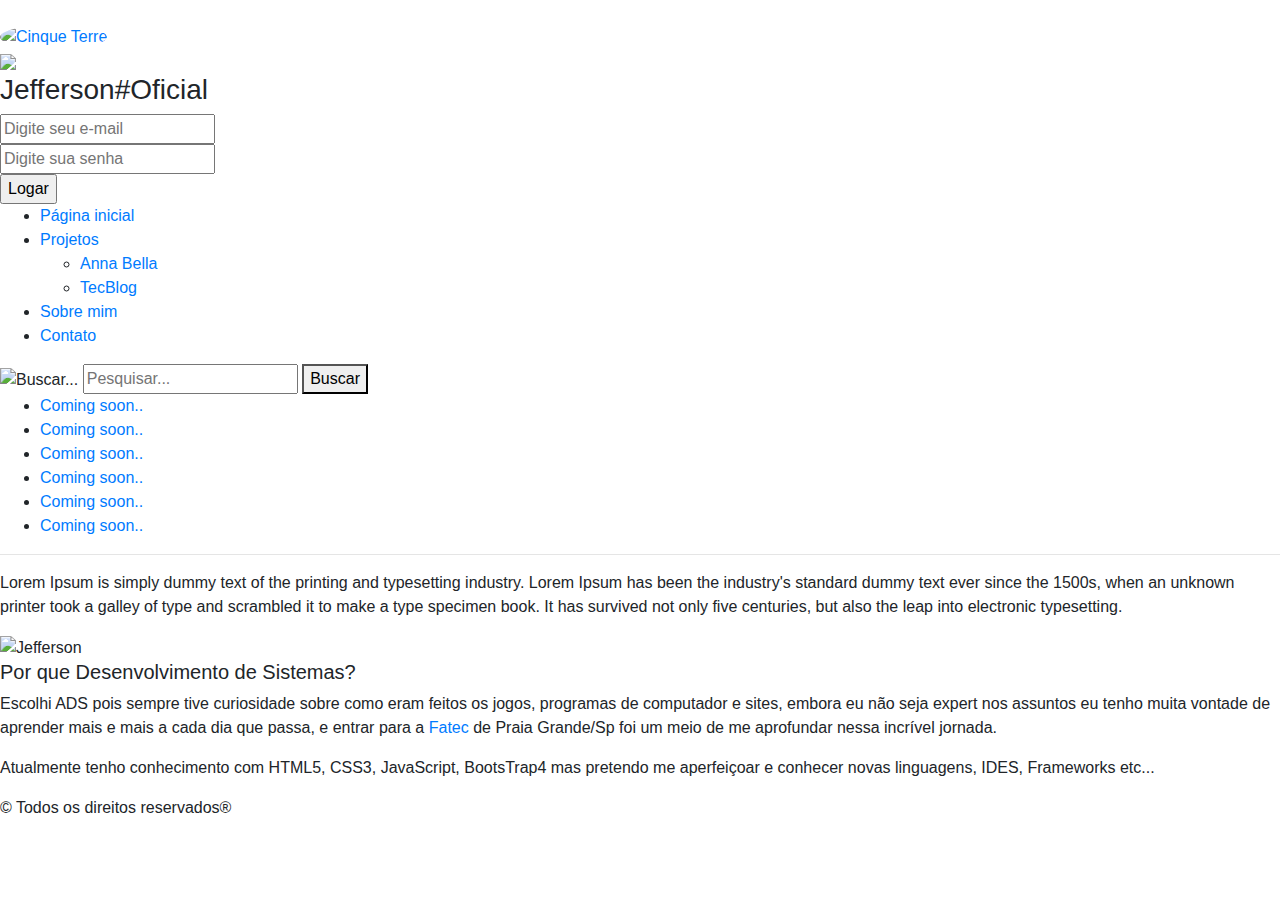
==== index.html @ c9321bf1 "correção" ====
<!DOCTYPE html>
<html>
<head>
	<title>Meu portfólio</title>
	<meta charset="utf-8">
	<link rel="stylesheet" href="https://maxcdn.bootstrapcdn.com/bootstrap/4.4.1/css/bootstrap.min.css">​
	 <script src="https://ajax.googleapis.com/ajax/libs/jquery/3.4.1/jquery.min.js"></script>​
	 <script src="https://cdnjs.cloudflare.com/ajax/libs/popper.js/1.16.0/umd/popper.min.js"></script>​
	 <script src="https://maxcdn.bootstrapcdn.com/bootstrap/4.4.1/js/bootstrap.min.js"></script>​
	 <link rel="stylesheet" type="text/css" href="css/index.css">
</head>
<body id="home">
	<div id="principal">
		<div id="cabecalho">           <!--Inicio cabeçalho-->

			<div id="foto">
				<a href="index.html"><img src="imagens/eu.jpeg" class="rounded-circle" alt="Cinque Terre" width="150px" height="150px">
				</a>
				
				<div id="imagem-codigo">
					<img src="imagens/codigo.png" >
				</div>				
			</div>
			<h3>Jefferson#Oficial</h3>	  
			
			<div id="form">                      <!--formulario topo-->			
		
				<form action="">
		
					<div class="login">
						<input class="email" type="text" name="email" id="email" placeholder="Digite seu e-mail">
					</div>
			
					<div>
						<input class="senha" type="password" name="senha" id="senha" placeholder="Digite sua senha">
					</div>
		
					<div>
						<input class="submit" type="submit" value="Logar">
					</div>
			
				</form>               		
			</div>               <!--fim formulario topo-->

		</div>		
<!------------------------------Fim cabecalho--------------------->

		<div class="clear" id="menu"> <!--navbar-->
			<div id="navbar">
				<ul>
					<li class="inicio, primeiro"><a href="index.html">Página inicial</a></li>
					<li><a href="">Projetos</a>

						<ul>
							<li class="primeiro"><a href="https://jef1110.github.io/modelo-Anna-Bella/" target="_blank">Anna Bella</a></li>
							<li class="primeiro"><a href="https://jef1110.github.io/tecblog/" target="_blank">TecBlog</a></li>
						</ul>

					<li class="sobre">
						<a href="sobre-mim.html">Sobre mim</a>
					</li> 

					<li class="contato">
						<a href="contato.html">Contato</a>
					</li>	
					
				</ul>
			</div>
			<div id="divBusca">
				<img src="imagens/lupa.png" width="25px" height="25px" alt="Buscar..."/>
				<input type="text" id="txtBusca" placeholder="Pesquisar..."/>
				<button id="btnBusca">Buscar</button>
			</div>
		</div> <!-- Fim navbar-->

		<div id="conteudos">	

			<div class="conteudo-lateral"><!--Conteudo lateral-->
				<ul id="menu-lateral">

					<li class="link1">
						<a href="index.html">Coming soon..</a> 
					</li>
					<li class="link2">
						<a href="index.html">Coming soon..</a> 
					</li>	
					<li class="link3">
						<a href="index.html">Coming soon..</a>
					</li>
					<li class="link4">
						<a href="index.html">Coming soon..</a> 
					</li>
					<li class="link5">
						<a href="index.html">Coming soon..</a> 
					</li>
					<li class="link6">
						<a href="index.html">Coming soon..</a> 
					</li>
				</ul>
				<hr class="hr">
				<p>
					Lorem Ipsum is simply dummy text of the printing and typesetting industry. Lorem Ipsum has been the industry's standard dummy text ever since the 1500s, when an unknown printer took a galley of type and scrambled it to make a type specimen book. It has survived not only five centuries, but also the leap into electronic typesetting.
				</p>

			</div><!--fim conteudo lateral-->

			<!--Conteudo central-->

			<div class="conteudo-central">
				<div>
					<img src="imagens/eu-inicial.jpeg" alt="Jefferson" width="650px" height="400px">
					<div class="texto-central">
						<h5>Por que Desenvolvimento de Sistemas?</h5>
						<p>Escolhi ADS pois sempre tive curiosidade sobre como eram feitos os jogos, programas de computador e sites, embora eu não seja expert nos assuntos eu tenho muita vontade de aprender mais e mais a cada dia que passa, e entrar para a <a href="https://fatecpg.edu.br/" target="_blank">Fatec</a>  de Praia Grande/Sp foi um meio de me aprofundar nessa incrível jornada.</p>
						<p>Atualmente tenho conhecimento com HTML5, CSS3, JavaScript, BootsTrap4 mas pretendo me aperfeiçoar e conhecer novas linguagens, IDES, Frameworks etc...
						</p>  
					</div>
				</div>					
			</div>
			<div class="clear"></div>
		</div>

<!------------------------------Fim conteudo------------------------------------------------------------------------->
		<div id="rodape">
            &copy; Todos os direitos reservados&reg;
		</div>
	</div>
</body>
</html>


<!--<li class="inicio"><a href="index.html">Página inicial</a></li>
				<li><a href="">Projetos</a>
					<ul>
						<li><a href="https://jef1110.github.io/modelo-Anna-Bella/index.html" target="_blank">Anna Bella</a></li>
						<li><a href="https://jef1110.github.io/tecblog/" target="_blank">TecBlog</a></li>
					</ul>
				</li>
			-->
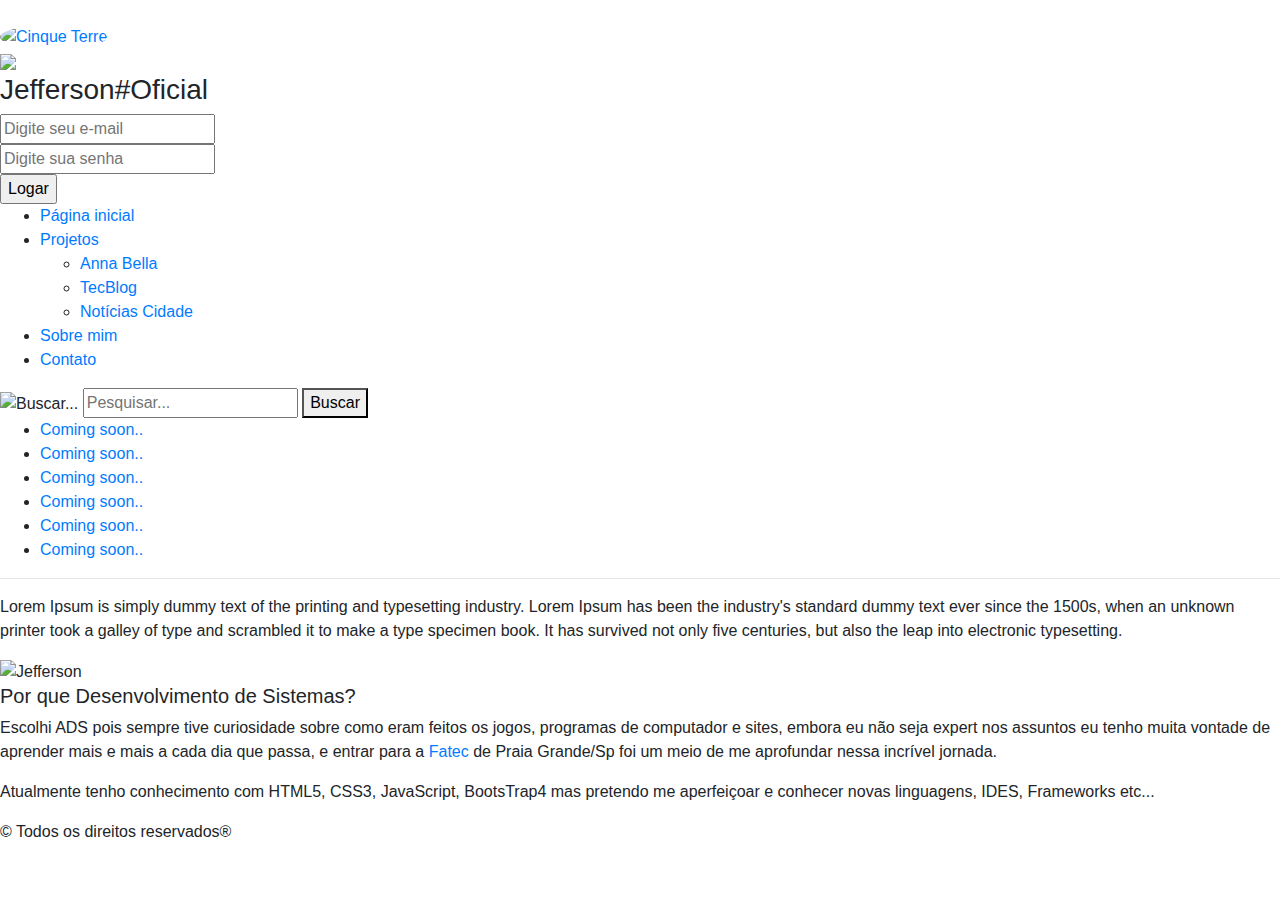
==== commit 26fdae58: "atualização" ====
--- a/index.html
+++ b/index.html
@@ -4,8 +4,7 @@
 	<title>Meu portfólio</title>
 	<meta charset="utf-8">
 	<link rel="stylesheet" href="https://maxcdn.bootstrapcdn.com/bootstrap/4.4.1/css/bootstrap.min.css">​
-	 <script src="https://ajax.googleapis.com/ajax/libs/jquery/3.4.1/jquery.min.js"></script>​
-	 <script src="https://cdnjs.cloudflare.com/ajax/libs/popper.js/1.16.0/umd/popper.min.js"></script>​
+​
 	 <script src="https://maxcdn.bootstrapcdn.com/bootstrap/4.4.1/js/bootstrap.min.js"></script>​
 	 <link rel="stylesheet" type="text/css" href="css/index.css">
 </head>
@@ -54,6 +53,7 @@
 						<ul>
 							<li class="primeiro"><a href="https://jef1110.github.io/modelo-Anna-Bella/" target="_blank">Anna Bella</a></li>
 							<li class="primeiro"><a href="https://jef1110.github.io/tecblog/" target="_blank">TecBlog</a></li>
+							<li class="primeiro"><a href="https://jef1110.github.io/noticias-cidade/" target="_blank">Notícias Cidade</a></li>
 						</ul>
 
 					<li class="sobre">
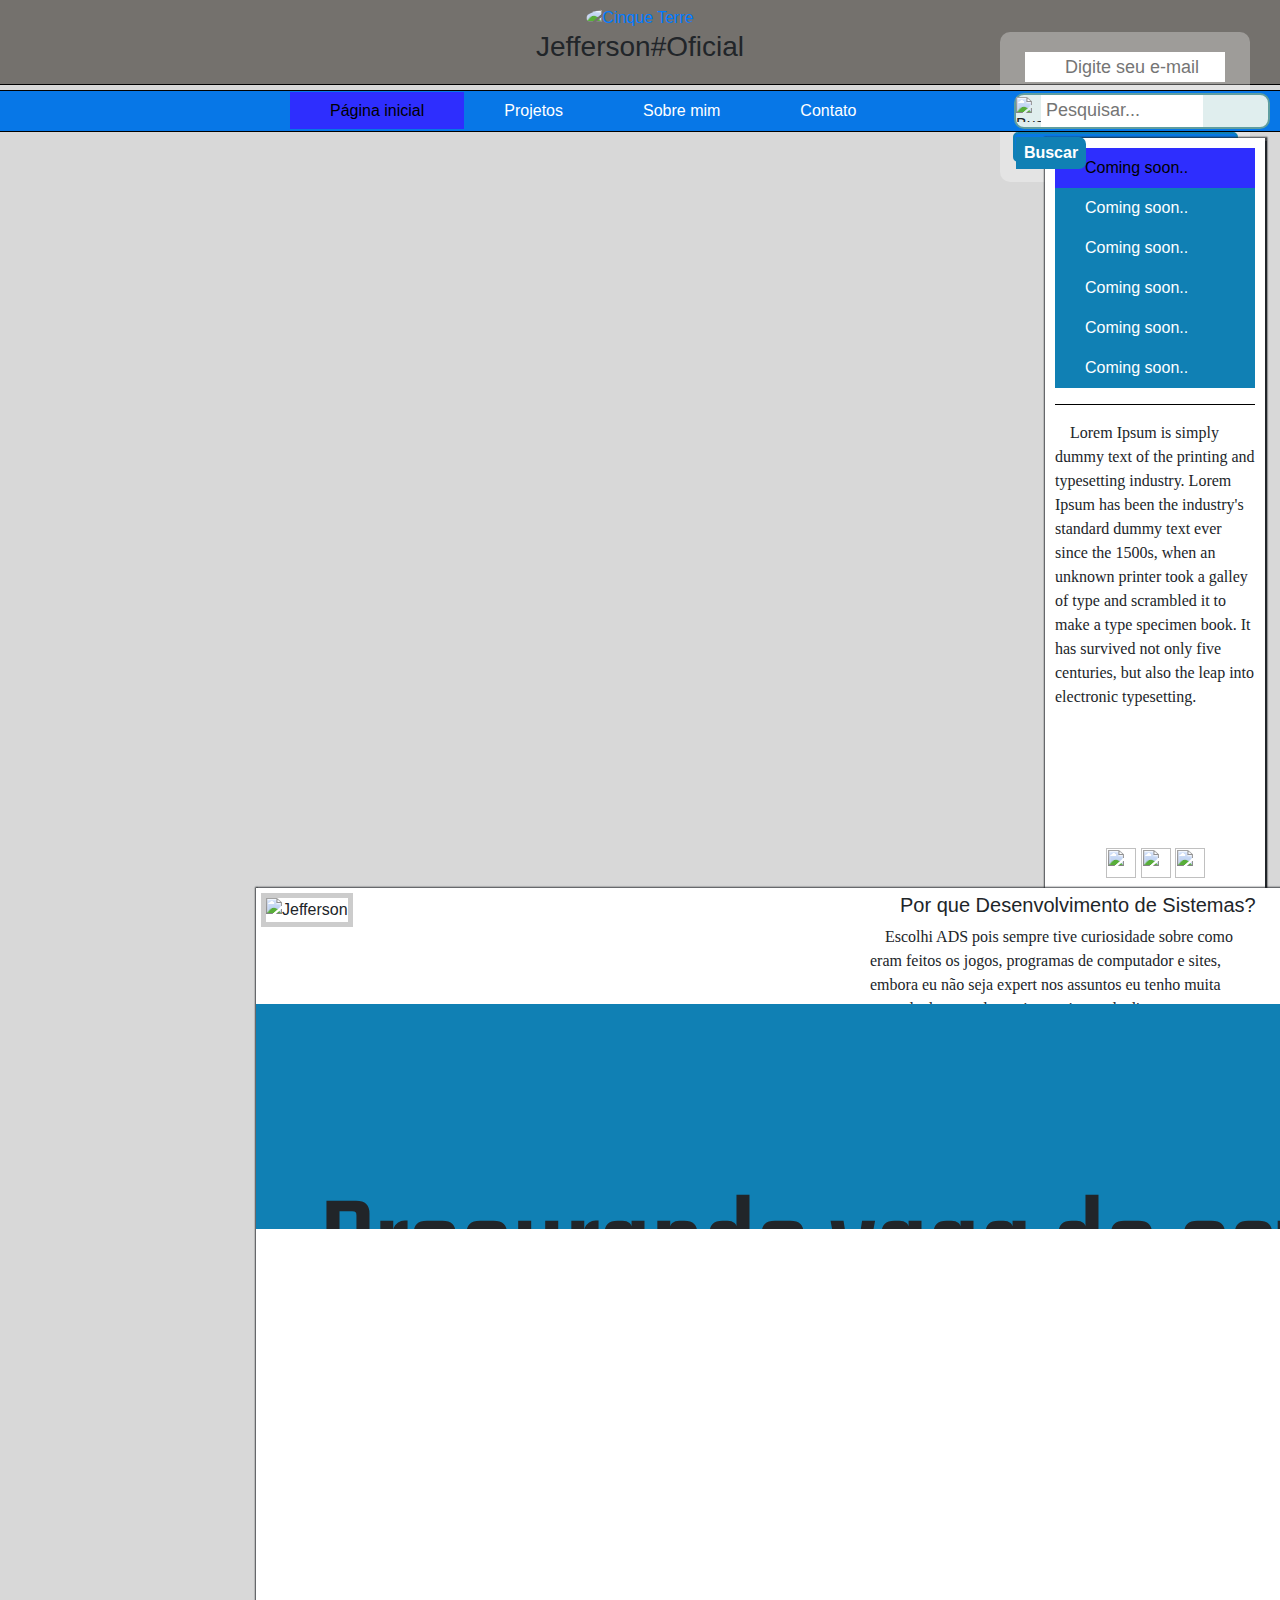
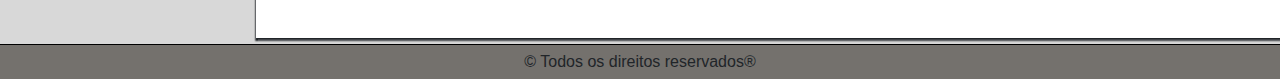
==== commit 32249a5f: "melhorias" ====
--- a/index.html
+++ b/index.html
@@ -7,6 +7,7 @@
 ​
 	 <script src="https://maxcdn.bootstrapcdn.com/bootstrap/4.4.1/js/bootstrap.min.js"></script>​
 	 <link rel="stylesheet" type="text/css" href="css/index.css">
+	 <link href="https://fonts.googleapis.com/css2?family=Teko:wght@500;600;700&display=swap" rel="stylesheet">
 </head>
 <body id="home">
 	<div id="principal">
@@ -47,7 +48,7 @@
 		<div class="clear" id="menu"> <!--navbar-->
 			<div id="navbar">
 				<ul>
-					<li class="inicio, primeiro"><a href="index.html">Página inicial</a></li>
+					<li class="inicio primeiro"><a href="index.html">Página inicial</a></li>
 					<li><a href="">Projetos</a>
 
 						<ul>
@@ -102,6 +103,12 @@
 					Lorem Ipsum is simply dummy text of the printing and typesetting industry. Lorem Ipsum has been the industry's standard dummy text ever since the 1500s, when an unknown printer took a galley of type and scrambled it to make a type specimen book. It has survived not only five centuries, but also the leap into electronic typesetting.
 				</p>
 
+				<div id="redes-sociais">
+					<a href="https://www.facebook.com/jefferson.leonardodasilva.9" target="_blank"><img src="imagens/facebook.png " width="30px" height="30px" alt=""></a>
+					<a href="https://github.com/jef1110" target="_blank"><img src="imagens/git.png " width="30px" height="30px" alt=""></a>
+					<a href="https://www.linkedin.com/in/jefferson-leonardo-268a591a2/" target="_blank"><img src="imagens/linkedin.png " width="30px" height="30px" alt=""></a>
+				</div>
+
 			</div><!--fim conteudo lateral-->
 
 			<!--Conteudo central-->
@@ -112,10 +119,20 @@
 					<div class="texto-central">
 						<h5>Por que Desenvolvimento de Sistemas?</h5>
 						<p>Escolhi ADS pois sempre tive curiosidade sobre como eram feitos os jogos, programas de computador e sites, embora eu não seja expert nos assuntos eu tenho muita vontade de aprender mais e mais a cada dia que passa, e entrar para a <a href="https://fatecpg.edu.br/" target="_blank">Fatec</a>  de Praia Grande/Sp foi um meio de me aprofundar nessa incrível jornada.</p>
-						<p>Atualmente tenho conhecimento com HTML5, CSS3, JavaScript, BootsTrap4 mas pretendo me aperfeiçoar e conhecer novas linguagens, IDES, Frameworks etc...
+						<p>Atualmente tenho noções de HTML5, CSS3, JavaScript, MySQL Workbench/PhpMyAdmin e BootsTrap4. Mas pretendo me aperfeiçoar e conhecer novas linguagens, IDES, Frameworks etc...
 						</p>  
 					</div>
-				</div>					
+				</div>	
+
+				<section> 
+					<span class="sliding"> 
+						<span>&nbsp;&nbsp;&nbsp;Procurando</span> 
+						<span>vaga</span> 
+						<span>de</span> 
+						<span>estágio!!!</span>
+					</span>  
+				</section>
+
 			</div>
 			<div class="clear"></div>
 		</div>
@@ -126,14 +143,4 @@
 		</div>
 	</div>
 </body>
-</html>
-
-
-<!--<li class="inicio"><a href="index.html">Página inicial</a></li>
-				<li><a href="">Projetos</a>
-					<ul>
-						<li><a href="https://jef1110.github.io/modelo-Anna-Bella/index.html" target="_blank">Anna Bella</a></li>
-						<li><a href="https://jef1110.github.io/tecblog/" target="_blank">TecBlog</a></li>
-					</ul>
-				</li>
-			-->+</html>--- a/css/index.css
+++ b/css/index.css
@@ -0,0 +1,363 @@
+*{
+    margin: 0;
+    padding: 0;
+}
+
+#principal{
+    background: #D8D8D8; 
+    z-index: 100;  
+    width: 100%;
+}
+
+#cabecalho{                /*cabecalho*/
+    width: 100%;
+    text-align: center;
+    padding: 1%;
+    background: #74716d;
+    margin-top: -2.5%;
+    position: relative;
+    border-bottom: 1px solid black;
+}
+
+#principal, #cabecalho, a { 
+    text-decoration: none;
+    font-family: 'Franklin Gothic Medium', 'Arial Narrow', Arial, sans-serif;
+}
+
+#imagem-codigo{
+    position: absolute;
+    left: 5%;
+    bottom: 25px;
+    height: 315px;
+}                      
+#form{
+    width: 250px;
+    height: 150px;
+    background-color: rgba(255, 255, 255,0.3);
+    border-radius: 10px;
+    position: absolute;
+    top: 40px;
+    right: 30px;
+}
+
+.login{
+    margin-top: 20px;
+}
+
+input{
+    height: 30px;
+    width: 80%;
+    font-size: 18px;
+    margin-bottom: 10px;
+    background-color: #fff;
+    padding-left: 40px;
+    border: none;
+    background-repeat: no-repeat;
+    background-position: 10px;
+}
+
+input.email{
+    background-image: url(../imagens/icone-usuario.png);
+    font-family: Arial, Helvetica, sans-serif;
+    outline: 0;
+}
+
+input.senha{
+    background-image: url(../imagens/icone-cadeado.png);
+    font-family: Arial, Helvetica, sans-serif;
+    outline: 0;
+}
+
+input.submit{
+    color: #fff;
+    background-color: #2E2EFE;
+    border: 2px solid #1080b4;
+    padding: 0px 10px;
+    height: 30px;
+    line-height: 15px;
+    width: 90%;    
+    background: linear-gradient(to bottom, #0777e7, #1080b4);
+    border-radius: 5px;
+}
+
+input.submit:hover{
+    color: rgb(5, 5, 5);
+    background: #2E2EFE;
+}
+                             /*fim cabecalho*/
+
+#menu{                            /*navbar*/
+    width: 100%;
+    height: 42px;
+    position: relative;
+    margin-top: 5px;
+    z-index: 999; 
+    background: #0777e7;
+    border-top: 1px solid black;
+    border-bottom: 1px solid black;
+}
+
+#menu #navbar{
+    width: 700px;
+    margin: 0 auto;
+
+}
+
+#menu ul{    
+    list-style: none;
+    background: #0777e7;
+    color: white;  
+    box-shadow: 2px, 3px, 2px, 3px;
+    position: absolute;
+}
+
+#menu ul li{
+    float: left;
+    padding: 4px 0;
+    line-height: 2em; 
+}
+
+#menu li:hover {
+    background-color: #2E2EFE;
+}
+
+#menu a{
+    color: white;
+    height: 40px;
+    padding: 10px 2.5em;
+    line-height: 2em;
+    background: url(../imagens/divisor.png) no-repeat left;   
+}
+
+#menu ul .primeiro a{
+    background: none;
+}
+
+#menu ul ul{
+    position: absolute;
+    visibility: hidden;    
+}
+
+#menu ul li:hover ul{
+    visibility: visible;
+    
+}
+
+#menu a:hover{
+    color: rgb(5, 5, 5);
+    text-decoration: none;
+    font-family: Impact, Haettenschweiler, 'Arial Narrow Bold', sans-serif;
+}
+
+#menu ul ul li{
+    float: none;
+    border-bottom: 1px solid #ccc;
+}
+
+
+#home #menu .inicio a,
+#contato #menu .contato a,
+#sobre #menu .sobre a{
+    background-position: left bottom;
+    color: black;
+    font-family: Impact, Haettenschweiler, 'Arial Narrow Bold', sans-serif;
+    background-color: #2E2EFE;     
+}                                 /*fim navbar*/
+
+/*--------------------------------Barra de pesquisa-----------------------*/
+
+#divBusca{
+    background-color:#E0EEEE;
+    border:solid 2px #5F9EA0;
+    border-radius:10px;
+    width: 20%;
+    height:36px;
+    float: right;
+    margin-top: 2px;
+    margin-right: 10px;
+}
+  
+#txtBusca{
+    float:left;    
+    padding-left:5px;
+    font-size:18px;
+    height:32px;
+    width: 64.1%;
+    outline: 0;    
+}
+  
+#btnBusca{
+    border:none;
+    float:left;
+    height:32px;
+    border-radius:0 7px 7px 0;
+    width:70px;
+    font-weight:bold;
+    background:#1080b4;
+    color: #fff;
+}
+
+#btnBusca:hover{
+    background: #2E2EFE;
+    color: black;
+}
+  
+#divBusca img{
+    float:left;
+    margin-top: 2px;
+}/*--------------------------------Fim barra de pesquisa-----------------------*/
+
+#conteudos{                                    /*conteudo lateral*/
+    margin-top: 6px;
+    margin-bottom: 6px;
+    box-shadow: 1px, 2px, 3px, 4px;
+    z-index: 100;
+}
+.conteudo-lateral {
+    width: 220px;
+    height: 750px;
+    float: right;
+    margin-left: 20px;
+    margin-right: 15px;
+    background: white;  
+    padding: 10px;
+    box-shadow: 0.5px 1px 1.5px 2px;
+    position: relative;
+}
+
+.conteudo-lateral ul{
+    list-style-type: none;
+    padding: 0;
+    margin: 0;
+}
+
+.conteudo-lateral ul a{
+    width: 200px;
+    height: 40px;
+    display: block;
+    color: white;
+    text-decoration: none;
+    text-indent: 30px;
+    line-height: 40px;
+    background: #1080b4 url(../imagens/menu.png) no-repeat right bottom;
+}
+
+.conteudo-lateral p{
+    font-family: Georgia, 'Times New Roman', Times, serif;
+    text-indent: 15px;
+}
+
+#redes-sociais{
+    position: absolute;
+    right: 60px;
+    bottom: 10px;
+    background: #fff;
+}
+
+.conteudo-lateral #menu-lateral a:hover{
+    background-position: left bottom;
+    background-color: #2E2EFE;
+    color: rgb(17, 16, 16);
+    font-family: Impact, Haettenschweiler, 'Arial Narrow Bold', sans-serif;
+}
+
+#home #menu-lateral .link1 a,
+#link2 #menu-lateral .link2 a, 
+#link3 #menu-lateral .link3 a,
+#link4 #menu-lateral .link4 a,
+#link5 #menu-lateral .link5 a,
+#link6 #menu-lateral .link6 a{
+    background-position: left bottom;
+    background-color: #2E2EFE;
+    color: black;
+    font-family: Impact, Haettenschweiler, 'Arial Narrow Bold', sans-serif; /*fim conteudo lateral*/
+}
+
+.conteudo-central {            /*conteudo central*/
+    width: 80%;
+    height: 750px;
+    float: right;
+    background: white; 
+    margin-left: 10px; 
+    box-shadow: 0.5px 1px 1.5px 2px; 
+    position: relative;   
+}
+
+.conteudo-central .texto-central{
+    width: 400px;
+    height: 400px;
+    float: right;
+    padding-right: 50px;
+    margin: -5px;
+    position: absolute;
+    top: 5px;
+    right: 20px;
+    padding: 5px;
+    text-indent: 15px;
+}
+
+.conteudo-central img{
+    border: 5px solid #ccc;
+    margin: 5px;
+
+}
+
+.conteudo-central .texto-central p{
+    text-justify: distribute;
+    font-family: Georgia, 'Times New Roman', Times, serif;
+    word-wrap: break-word;
+}
+
+.conteudo-central .texto-central h5{
+    font-family: Impact, Haettenschweiler, 'Arial Narrow Bold', sans-serif;  /*fim conteudo central*/
+    padding-left: 15px;
+}
+/*formatando animação*/
+
+section { 
+    margin-top: 8vh;
+	height: 30%; 
+	width: 100%; 
+	background: #1080b4; 
+	overflow: hidden; 
+    position: absolute;
+} 
+
+.sliding { 
+	position: absolute; 
+	top: 50%; 
+	white-space: nowrap; 
+	font-size: 9em; 
+	line-height: 280px; 
+	overflow: hidden; 
+	font-family: Teko; 
+	animation: animate 8s linear infinite;
+} 
+
+@keyframes animate { 
+	0% { 
+  	transform: translate(0, -50%); 
+}  100% 
+       { 
+    transform: translate(-50%, -50%); 
+}
+}
+
+/*fim da animação*/
+.hr{
+    border: none;
+    height: 1px;
+    background: black;
+}
+
+
+#rodape{
+    text-align: center;
+    background: #74716d;
+    padding: 5px;
+    border-top: 1px solid black;
+}
+
+.clear{
+    clear: both;
+}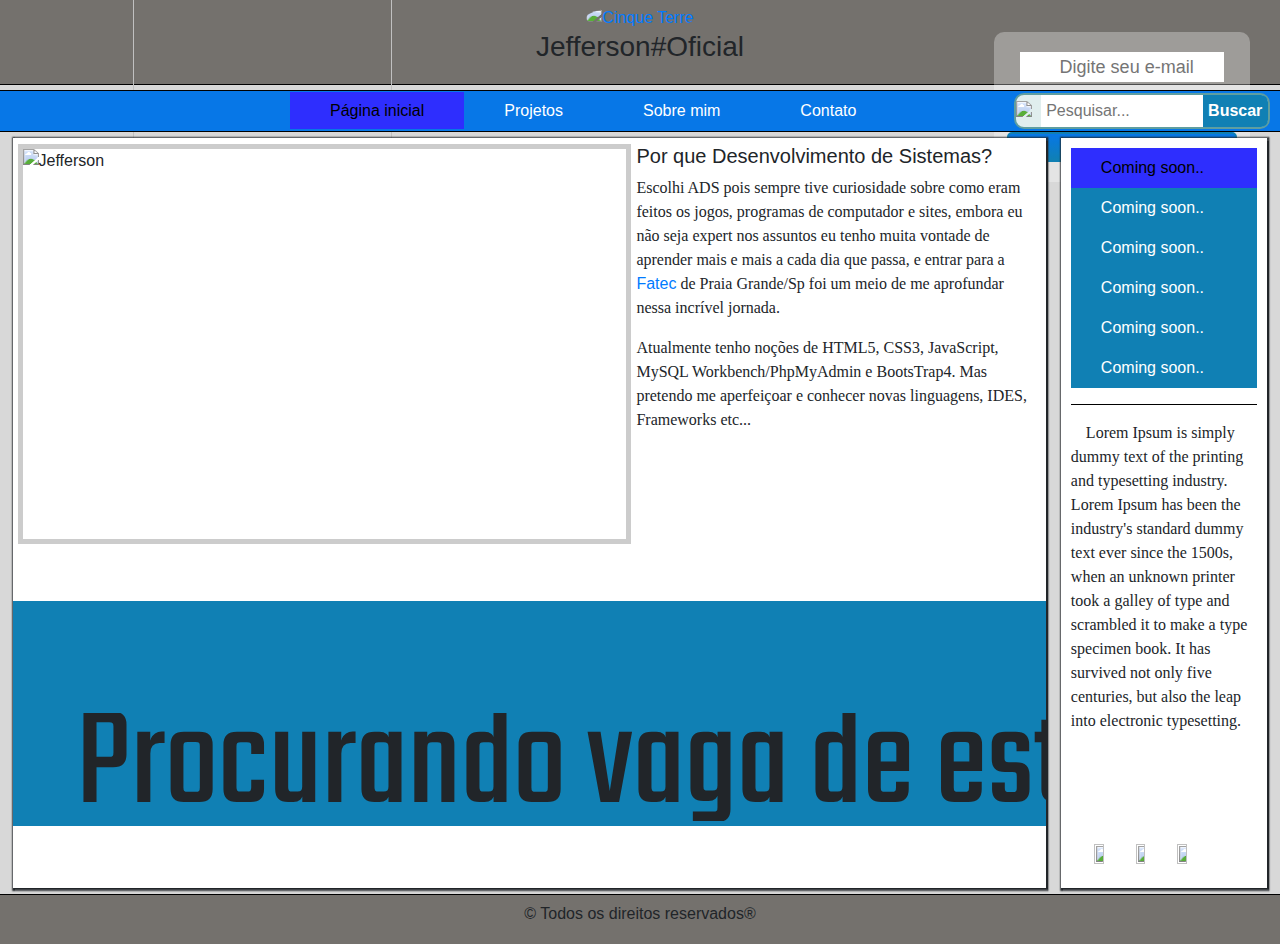
==== commit b15a17f0: "ficando responsivo" ====
--- a/index.html
+++ b/index.html
@@ -11,6 +11,7 @@
 </head>
 <body id="home">
 	<div id="principal">
+
 		<div id="cabecalho">           <!--Inicio cabeçalho-->
 
 			<div id="foto">
@@ -68,7 +69,7 @@
 				</ul>
 			</div>
 			<div id="divBusca">
-				<img src="imagens/lupa.png" width="25px" height="25px" alt="Buscar..."/>
+				<img src="imagens/lupa.png" alt="Buscar..."/>
 				<input type="text" id="txtBusca" placeholder="Pesquisar..."/>
 				<button id="btnBusca">Buscar</button>
 			</div>
@@ -104,9 +105,9 @@
 				</p>
 
 				<div id="redes-sociais">
-					<a href="https://www.facebook.com/jefferson.leonardodasilva.9" target="_blank"><img src="imagens/facebook.png " width="30px" height="30px" alt=""></a>
-					<a href="https://github.com/jef1110" target="_blank"><img src="imagens/git.png " width="30px" height="30px" alt=""></a>
-					<a href="https://www.linkedin.com/in/jefferson-leonardo-268a591a2/" target="_blank"><img src="imagens/linkedin.png " width="30px" height="30px" alt=""></a>
+					<a href="https://www.facebook.com/jefferson.leonardodasilva.9" target="_blank"><img src="imagens/facebook.png " alt=""></a>
+					<a href="https://github.com/jef1110" target="_blank"><img src="imagens/git.png " alt=""></a>
+					<a href="https://www.linkedin.com/in/jefferson-leonardo-268a591a2/" target="_blank"><img src="imagens/linkedin.png " alt=""></a>
 				</div>
 
 			</div><!--fim conteudo lateral-->
@@ -114,14 +115,14 @@
 			<!--Conteudo central-->
 
 			<div class="conteudo-central">
-				<div>
-					<img src="imagens/eu-inicial.jpeg" alt="Jefferson" width="650px" height="400px">
-					<div class="texto-central">
+				<div id="top">
+					<img src="imagens/eu-inicial.jpeg" alt="Jefferson">
+					<p class="texto">
 						<h5>Por que Desenvolvimento de Sistemas?</h5>
 						<p>Escolhi ADS pois sempre tive curiosidade sobre como eram feitos os jogos, programas de computador e sites, embora eu não seja expert nos assuntos eu tenho muita vontade de aprender mais e mais a cada dia que passa, e entrar para a <a href="https://fatecpg.edu.br/" target="_blank">Fatec</a>  de Praia Grande/Sp foi um meio de me aprofundar nessa incrível jornada.</p>
 						<p>Atualmente tenho noções de HTML5, CSS3, JavaScript, MySQL Workbench/PhpMyAdmin e BootsTrap4. Mas pretendo me aperfeiçoar e conhecer novas linguagens, IDES, Frameworks etc...
 						</p>  
-					</div>
+					</p>			
 				</div>	
 
 				<section> 
--- a/css/index.css
+++ b/css/index.css
@@ -24,14 +24,17 @@
     font-family: 'Franklin Gothic Medium', 'Arial Narrow', Arial, sans-serif;
 }
 
-#imagem-codigo{
-    position: absolute;
-    left: 5%;
-    bottom: 25px;
-    height: 315px;
-}                      
+#imagem-codigo img{
+    width: 45%;
+    height: 300px;
+    position: absolute;
+    top: -15%;
+    left: -2%;
+    
+} 
+
 #form{
-    width: 250px;
+    width: 20%;
     height: 150px;
     background-color: rgba(255, 255, 255,0.3);
     border-radius: 10px;
@@ -100,7 +103,6 @@
 #menu #navbar{
     width: 700px;
     margin: 0 auto;
-
 }
 
 #menu ul{    
@@ -180,7 +182,7 @@
 #txtBusca{
     float:left;    
     padding-left:5px;
-    font-size:18px;
+    font-size: 1em;
     height:32px;
     width: 64.1%;
     outline: 0;    
@@ -191,7 +193,7 @@
     float:left;
     height:32px;
     border-radius:0 7px 7px 0;
-    width:70px;
+    width: 25.8%;
     font-weight:bold;
     background:#1080b4;
     color: #fff;
@@ -204,23 +206,28 @@
   
 #divBusca img{
     float:left;
-    margin-top: 2px;
+    margin-top: 6px;
+    width: 10%;
+    height: 60%;
 }/*--------------------------------Fim barra de pesquisa-----------------------*/
 
-#conteudos{                                    /*conteudo lateral*/
-    margin-top: 6px;
+#conteudos{ 
+    width: 100%;                                   /*conteudo lateral*/
+    margin: 6px auto;
     margin-bottom: 6px;
     box-shadow: 1px, 2px, 3px, 4px;
     z-index: 100;
+    max-width: 1400px;  
+    padding-left: 10px;
+    padding-right: 10px;
 }
 .conteudo-lateral {
-    width: 220px;
+    width: 16.4%;
     height: 750px;
-    float: right;
-    margin-left: 20px;
-    margin-right: 15px;
+    float: right;     
     background: white;  
     padding: 10px;
+    margin-right: 0.2%;
     box-shadow: 0.5px 1px 1.5px 2px;
     position: relative;
 }
@@ -232,7 +239,7 @@
 }
 
 .conteudo-lateral ul a{
-    width: 200px;
+    width: 100%;
     height: 40px;
     display: block;
     color: white;
@@ -248,10 +255,17 @@
 }
 
 #redes-sociais{
-    position: absolute;
-    right: 60px;
-    bottom: 10px;
+    width: 60%;
+    position: absolute;
+    right: 25%;
+    bottom: 2%;
     background: #fff;
+}
+
+#redes-sociais img{
+    padding: 2px; 
+    width: 30%;
+    height: 30%;
 }
 
 .conteudo-lateral #menu-lateral a:hover{
@@ -273,36 +287,31 @@
     font-family: Impact, Haettenschweiler, 'Arial Narrow Bold', sans-serif; /*fim conteudo lateral*/
 }
 
-.conteudo-central {            /*conteudo central*/
-    width: 80%;
+.conteudo-central {    /*conteudo central*/           
+    width: 82%;
     height: 750px;
-    float: right;
+    float: left;
     background: white; 
-    margin-left: 10px; 
+    margin-left: 0.2%; 
     box-shadow: 0.5px 1px 1.5px 2px; 
     position: relative;   
 }
 
-.conteudo-central .texto-central{
-    width: 400px;
+.conteudo-central img{
+    float: left;
+    width: 60%;
     height: 400px;
-    float: right;
-    padding-right: 50px;
-    margin: -5px;
-    position: absolute;
-    top: 5px;
-    right: 20px;
-    padding: 5px;
-    text-indent: 15px;
-}
-
-.conteudo-central img{
     border: 5px solid #ccc;
+    margin-right: 5px;
+}
+
+.conteudo-central #top{
     margin: 5px;
-
-}
-
-.conteudo-central .texto-central p{
+    margin-top: -10px;
+    height: 400px;
+}
+
+.conteudo-central .texto h5, p{
     text-justify: distribute;
     font-family: Georgia, 'Times New Roman', Times, serif;
     word-wrap: break-word;
@@ -315,7 +324,7 @@
 /*formatando animação*/
 
 section { 
-    margin-top: 8vh;
+    margin-top: 5%;
 	height: 30%; 
 	width: 100%; 
 	background: #1080b4; 
@@ -328,7 +337,7 @@
 	top: 50%; 
 	white-space: nowrap; 
 	font-size: 9em; 
-	line-height: 280px; 
+	line-height: 75%; 
 	overflow: hidden; 
 	font-family: Teko; 
 	animation: animate 8s linear infinite;
@@ -344,6 +353,67 @@
 }
 
 /*fim da animação*/
+
+
+
+@media only screen and (max-width: 959px) {
+    * {
+        font-size: 12px;
+    }
+    span{
+        font-size: 9em;
+    }
+    section{
+        height: 30%;
+    }
+}
+
+/* Tablet Portrait size to standard 960 (devices and browsers) */
+@media only screen and (min-width: 768px) and (max-width: 959px) {
+    * {
+        font-size: 12px;
+    }
+    span{
+        font-size: 0.5em;
+    }
+    section{
+        height: 15%;
+    }
+}
+/* All Mobile Sizes (devices and browser) */
+@media only screen and (max-width: 767px) {
+    * {
+        font-size: 14px;
+    }
+    span{
+        font-size: 0.5em;
+    }
+    section{
+        height: 15%;
+    }
+}
+
+/* Mobile Landscape Size to Tablet Portrait (devices and browsers) */
+@media only screen and (min-width: 480px) and (max-width: 767px) {
+    * {
+        font-size: 9px;
+    }
+    span{
+        font-size: 0.5em;
+    }
+    section{
+        height: 15%;
+    }
+}
+
+/* Mobile Portrait Size to Mobile Landscape Size (devices and browsers) */
+@media only screen and (max-width: 479px) {
+    p{
+        font-size: 7px;
+    }
+}
+
+
 .hr{
     border: none;
     height: 1px;
@@ -352,9 +422,12 @@
 
 
 #rodape{
+    width: 100%;
+    height: 50px;
+    line-height: 25px;
     text-align: center;
     background: #74716d;
-    padding: 5px;
+    padding: 0.5%;    
     border-top: 1px solid black;
 }
 
